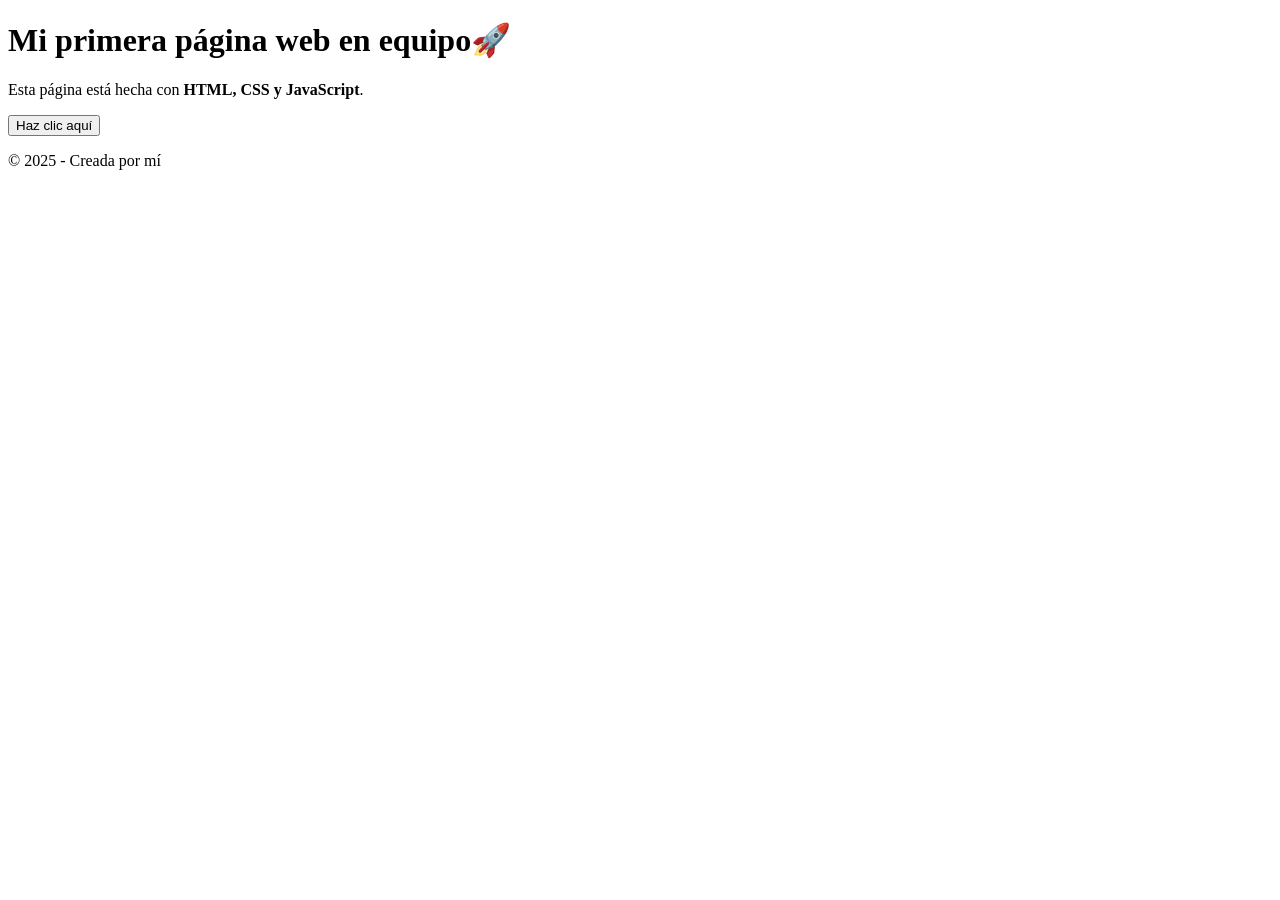
==== index.html @ 8e527a9e "Create index.html" ====
<!DOCTYPE html>
<html lang="es">
<head>
  <meta charset="UTF-8">
  <title>Página sencilla</title>
  <link rel="stylesheet" href="style.css">
</head>
<body>
  <header>
    <h1>Mi primera página web en equipo🚀</h1>
  </header>

  <main>
    <p>Esta página está hecha con <b>HTML, CSS y JavaScript</b>.</p>
    <button id="miBoton">Haz clic aquí</button>
    <p id="mensaje"></p>
  </main>

  <footer>
    <p>&copy; 2025 - Creada por mí</p>
  </footer>

  <script src="script.js"></script>
</body>
</html>
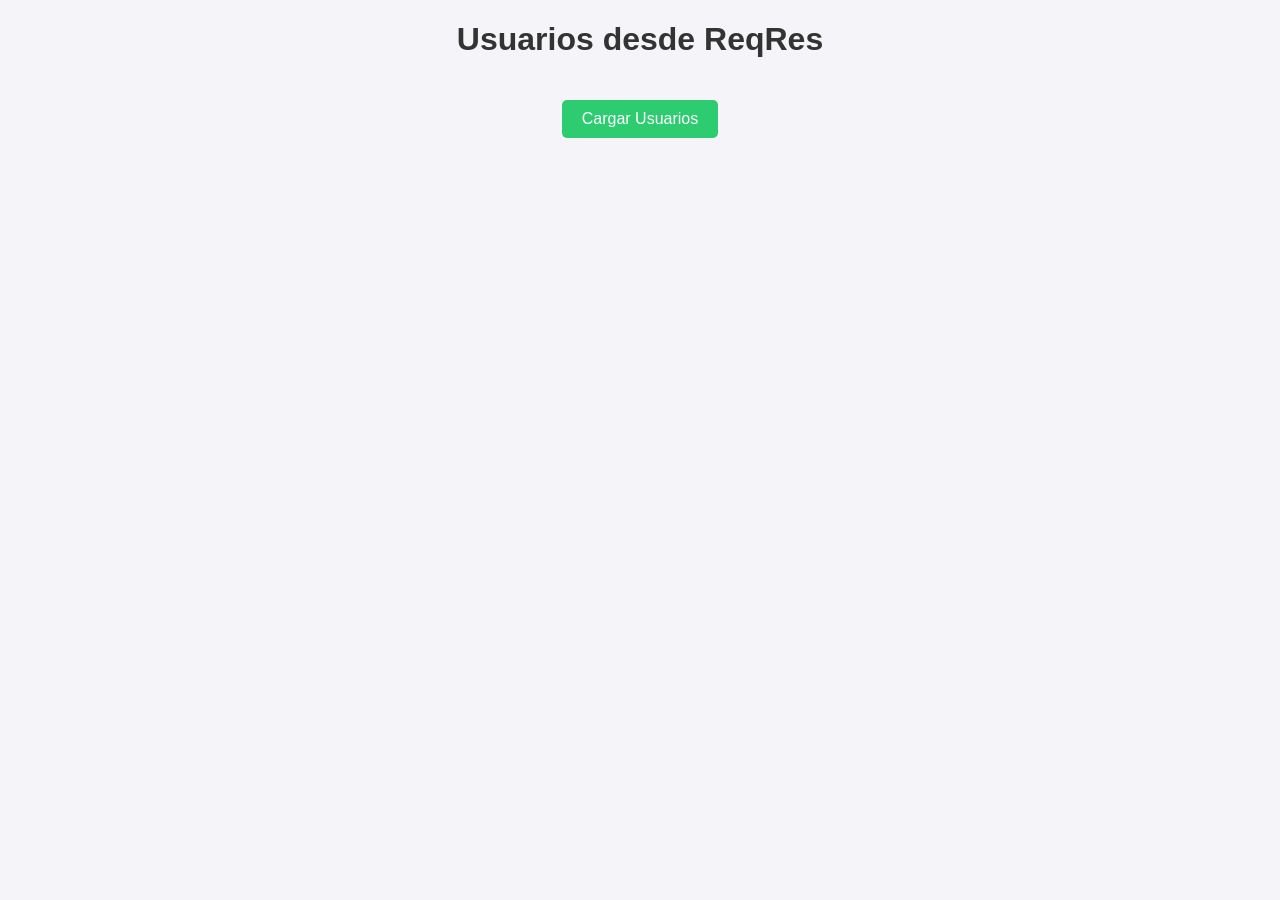
==== commit 411b2cb5: "Update index.html" ====
--- a/index.html
+++ b/index.html
@@ -2,24 +2,16 @@
 <html lang="es">
 <head>
   <meta charset="UTF-8">
-  <title>Página sencilla</title>
+  <title>Traer datos de ReqRes</title>
   <link rel="stylesheet" href="style.css">
 </head>
 <body>
-  <header>
-    <h1>Mi primera página web en equipo🚀</h1>
-  </header>
+  <h1>Usuarios desde ReqRes</h1>
+  <button id="btnCargar">Cargar Usuarios</button>
 
-  <main>
-    <p>Esta página está hecha con <b>HTML, CSS y JavaScript</b>.</p>
-    <button id="miBoton">Haz clic aquí</button>
-    <p id="mensaje"></p>
-  </main>
+  <ul id="listaUsuarios"></ul>
 
-  <footer>
-    <p>&copy; 2025 - Creada por mí</p>
-  </footer>
-
-  <script src="script.js"></script>
+  <script src="app.js"></script>
 </body>
 </html>
+
--- a/style.css
+++ b/style.css
@@ -0,0 +1,35 @@
+body {
+  font-family: Arial, sans-serif;
+  margin: 0;
+  padding: 0;
+  text-align: center;
+  background-color: #f4f4f9;
+  color: #333;
+}
+
+header {
+  background: #3498db;
+  color: white;
+  padding: 20px;
+}
+
+button {
+  background: #2ecc71;
+  color: white;
+  border: none;
+  padding: 10px 20px;
+  margin-top: 20px;
+  font-size: 16px;
+  border-radius: 5px;
+  cursor: pointer;
+}
+
+button:hover {
+  background: #27ae60;
+}
+
+footer {
+  margin-top: 40px;
+  background: #eee;
+  padding: 10px;
+}
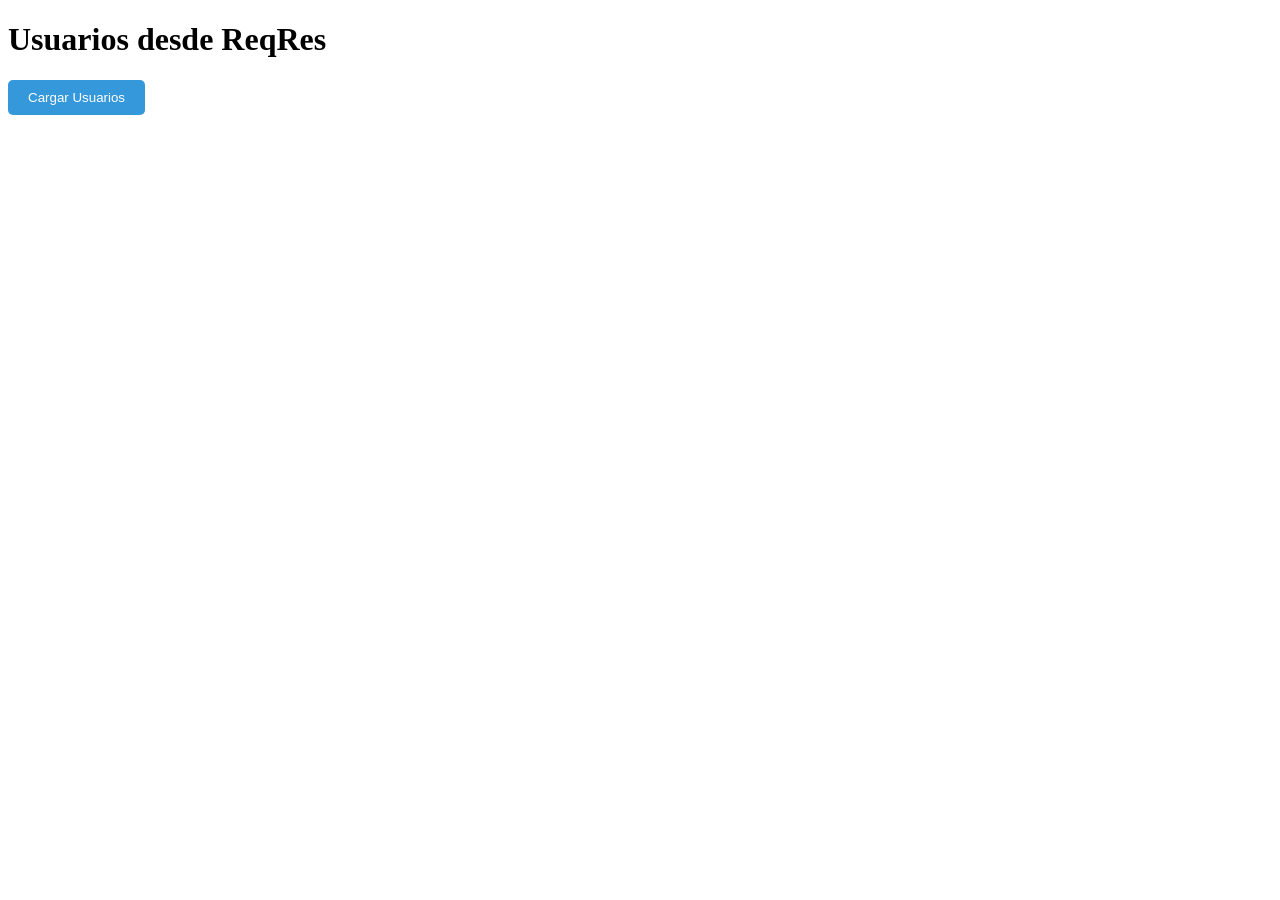
==== commit c1689dcb: "Update index.html" ====
--- a/index.html
+++ b/index.html
@@ -14,4 +14,3 @@
   <script src="app.js"></script>
 </body>
 </html>
-
--- a/style.css
+++ b/style.css
@@ -1,35 +1,37 @@
-body {
+bbody {
   font-family: Arial, sans-serif;
-  margin: 0;
-  padding: 0;
   text-align: center;
-  background-color: #f4f4f9;
-  color: #333;
-}
-
-header {
-  background: #3498db;
-  color: white;
-  padding: 20px;
+  margin: 50px;
 }
 
 button {
-  background: #2ecc71;
+  padding: 10px 20px;
+  cursor: pointer;
+  background-color: #3498db;
   color: white;
   border: none;
-  padding: 10px 20px;
-  margin-top: 20px;
-  font-size: 16px;
   border-radius: 5px;
-  cursor: pointer;
 }
 
 button:hover {
-  background: #27ae60;
+  background-color: #2980b9;
 }
 
-footer {
-  margin-top: 40px;
-  background: #eee;
-  padding: 10px;
+ul {
+  list-style: none;
+  padding: 0;
+  margin-top: 20px;
 }
+
+li {
+  margin-bottom: 10px;
+  display: flex;
+  align-items: center;
+  justify-content: center;
+}
+
+img {
+  border-radius: 50%;
+  margin-right: 10px;
+}
+
